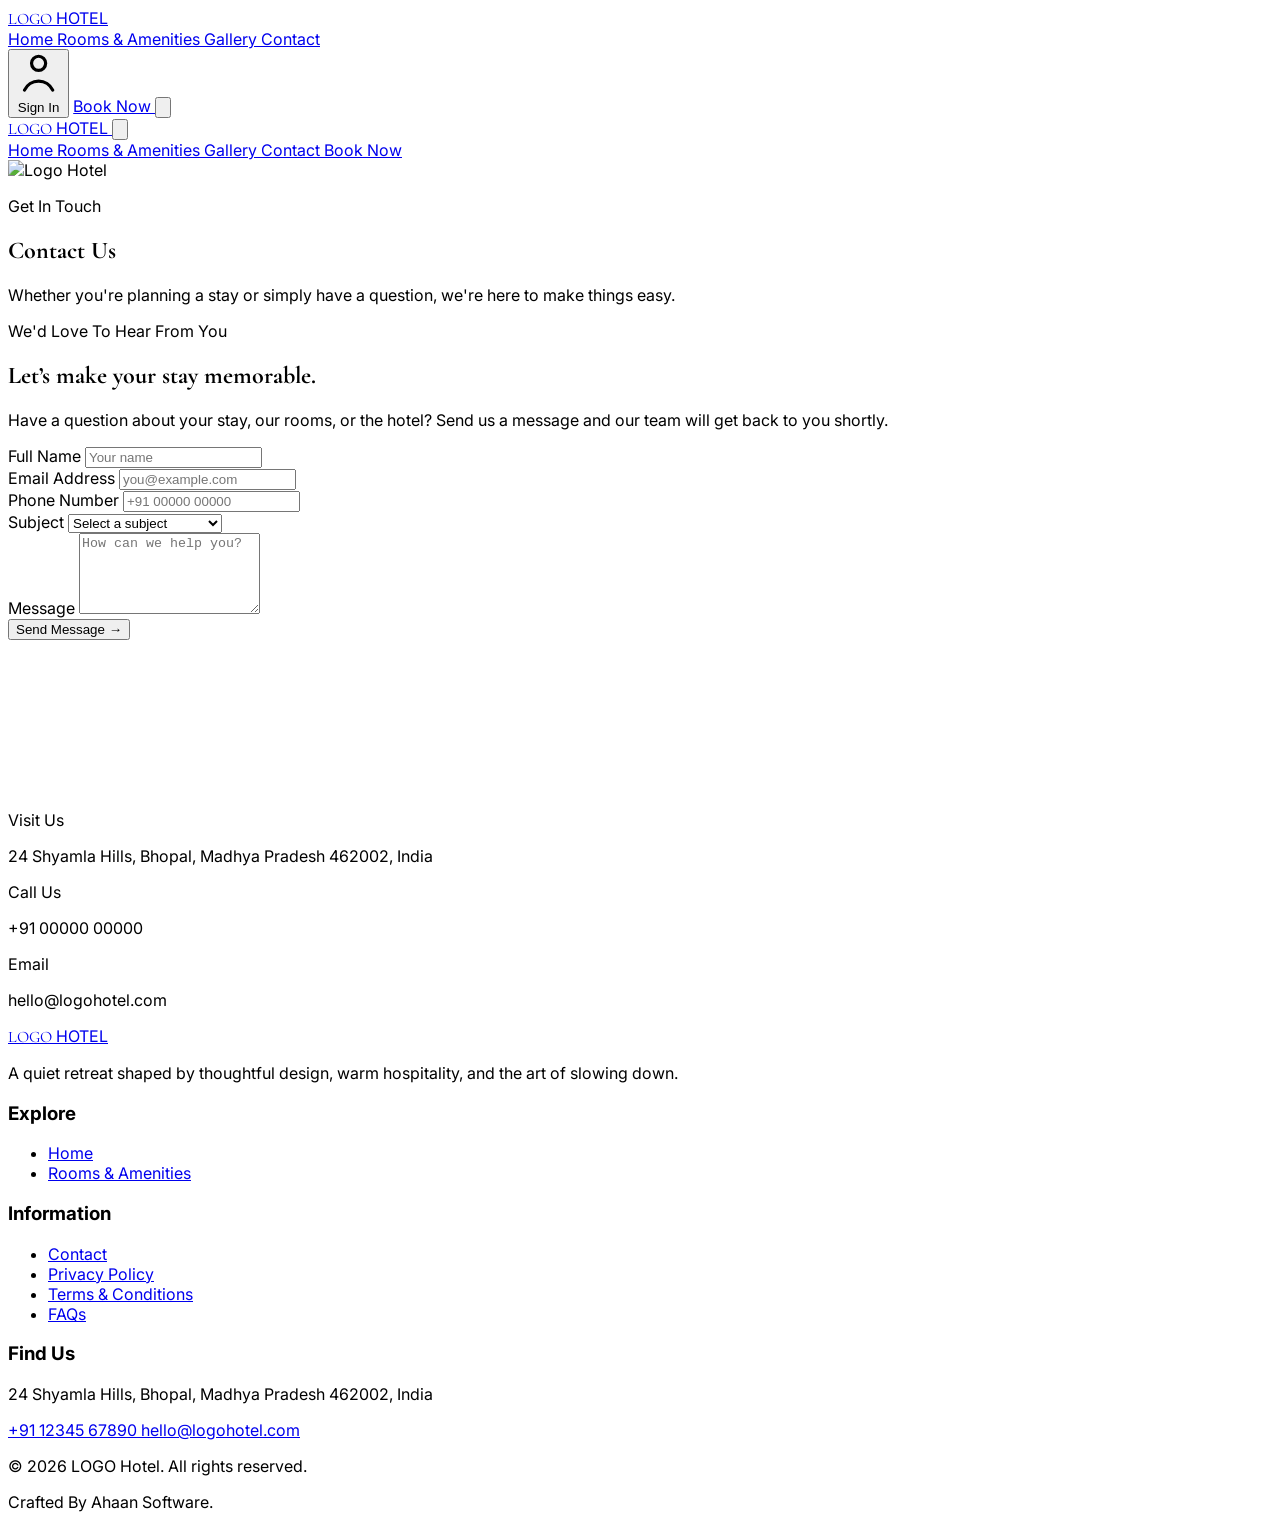
==== contact.html @ a4fad5b0 "first commit" ====
<!DOCTYPE html>
<html lang="en">
<head>
  <meta charset="UTF-8" />
  <meta name="viewport" content="width=device-width, initial-scale=1.0" />

  <title>Hotel</title>

  <!-- Tailwind CSS -->
  <script src="https://cdn.tailwindcss.com"></script>

  <!-- Google Font -->
  <link rel="preconnect" href="https://fonts.googleapis.com">
<link rel="preconnect" href="https://fonts.gstatic.com" crossorigin>
<link href="https://fonts.googleapis.com/css2?family=Cormorant+Garamond:ital,wght@0,300..700;1,300..700&family=Inter:ital,opsz,wght@0,14..32,100..900;1,14..32,100..900&display=swap" rel="stylesheet">

<link rel="stylesheet" href="style.css" />
<link rel="stylesheet" href="https://cdnjs.cloudflare.com/ajax/libs/font-awesome/7.3.1/css/all.min.css" integrity="sha512-QeR2VH+lsBE5LSAe1Q5EnTBbe7XTBubt8dG93Y7gidSgdMCr8nVqKcfKAMyN96SV8KDbZVTDXChatu5G2KQGzg==" crossorigin="anonymous" referrerpolicy="no-referrer">



</head>

<body class="bg-[#F7F3EC]">


  <!-- =====================================================
       HERO SECTION
  ====================================================== -->

<section class="relative h-[55vh] min-h-[420px] overflow-hidden">
    <!-- ===================================================
         NAVBAR
    ==================================================== -->

   <header class="relative z-30 pt-5">

  <!-- =================================================
       DESKTOP / MAIN NAVBAR
  ================================================== -->

  <nav
    class="
      mx-auto
      flex
      h-[78px]
      max-w-7xl
      items-center
      justify-between
      border-b
      border-white/15
      px-5
      sm:px-8
      lg:px-10
    "
  >

    <!-- ===============================
         LOGO
    ================================ -->

    <a
      href="index.html"
      class="
        flex
        flex-col
        items-center
        justify-center
        text-white
        leading-none
      "
    >

      <span
        class="
          heading
          text-2xl
          tracking-[0.12em]
        "
      >
        LOGO
      </span>

      <span
        class="
          mt-1
          text-[8px]
          tracking-[0.45em]
          text-white/70
        "
      >
        HOTEL
      </span>

    </a>


    <!-- ===============================
         DESKTOP MENU
    ================================ -->

    <div
      class="
        hidden
        items-center
        gap-8
        lg:flex
        xl:gap-10
      "
    >

      <!-- Home -->

      <a
        href="index.html"
        data-page="index.html"
        class="
          desktop-link
          text-sm
          text-white/80
          transition
          hover:text-[#C58A53]
        "
      >
        Home
      </a>


      <!-- Rooms -->

      <a
        href="rooms.html"
        data-page="rooms.html"
        class="
          desktop-link
          text-sm
          text-white/80
          transition
          hover:text-[#C58A53]
        "
      >
        Rooms & Amenities
      </a>


      


      <!-- Gallery -->

      <a
        href="gallery.html"
        data-page="gallery.html"
        class="
          desktop-link
          text-sm
          text-white/80
          transition
          hover:text-[#C58A53]
        "
      >
        Gallery
      </a>


      


      <!-- Contact -->

      <a
        href="contact.html"
        data-page="contact.html"
        class="
          desktop-link
          text-sm
          text-white/80
          transition
          hover:text-[#C58A53]
        "
      >
        Contact
      </a>

    </div>


    <!-- ===============================
         RIGHT ACTIONS
    ================================ -->

    <div class="flex items-center gap-3 sm:gap-5">

      <!-- Sign In -->

      <button
        type="button"
        class="
          hidden
          items-center
          gap-2
          text-sm
          text-white
          transition
          hover:text-[#C58A53]
          sm:flex
        "
      >

        <svg
          class="h-4 w-4"
          fill="none"
          stroke="currentColor"
          viewBox="0 0 24 24"
        >
          <path
            stroke-linecap="round"
            stroke-linejoin="round"
            stroke-width="1.7"
            d="M15.75 6a3.75 3.75 0 1 1-7.5 0 3.75 3.75 0 0 1 7.5 0ZM4.5 20.25a8.25 8.25 0 0 1 15 0"
          />
        </svg>

        Sign In

      </button>


      <!-- Book Now -->

      <a
        href="booking.html"
        class="
          hidden
          border
          border-[#C58A53]
          bg-[#C58A53]
          px-6
          py-3
          text-sm
          font-medium
          text-white
          transition
          hover:bg-transparent
          hover:text-[#C58A53]
          sm:block
        "
      >
        Book Now
      </a>


      <!-- Mobile Menu Button -->

      <button
        id="menuButton"
        type="button"
        class="
          text-white
          transition
          hover:text-[#C58A53]
          lg:hidden
        "
        aria-label="Open menu"
        aria-expanded="false"
      >

        <svg
          class="h-7 w-7"
          fill="none"
          stroke="currentColor"
          viewBox="0 0 24 24"
        >
          <path
            stroke-linecap="round"
            stroke-linejoin="round"
            stroke-width="1.5"
            d="M4 6h16M4 12h16M4 18h16"
          />
        </svg>

      </button>

    </div>

  </nav>


  <!-- =================================================
       MOBILE MENU OVERLAY
  ================================================== -->

  <div
    id="menuOverlay"
    class="
      fixed
      inset-0
      z-40
      hidden
      bg-black/50
      backdrop-blur-[2px]
    "
  ></div>


  <!-- =================================================
       MOBILE OFF-CANVAS MENU
  ================================================== -->

  <div
    id="mobileMenu"
    class="
      fixed
      right-0
      top-0
      z-50
      h-screen
      w-[85%]
      max-w-sm
      translate-x-full
      bg-[#171512]
      shadow-[-20px_0_50px_rgba(0,0,0,0.3)]
      transition-transform
      duration-500
      ease-in-out
    "
  >

    <!-- ===============================
         MOBILE MENU HEADER
    ================================ -->

    <div
      class="
        flex
        h-[78px]
        items-center
        justify-between
        border-b
        border-white/10
        px-6
      "
    >

      <!-- Logo -->

      <a
        href="index.html"
        class="
          flex
          flex-col
          leading-none
          text-white
        "
      >

        <span
          class="
            heading
            text-xl
            tracking-[0.12em]
          "
        >
          LOGO
        </span>

        <span
          class="
            mt-1
            text-[7px]
            tracking-[0.45em]
            text-white/60
          "
        >
          HOTEL
        </span>

      </a>


      <!-- Close Button -->

      <button
        id="closeMenu"
        type="button"
        class="
          text-white/80
          transition
          hover:text-[#C58A53]
        "
        aria-label="Close menu"
      >

        <svg
          class="h-7 w-7"
          fill="none"
          stroke="currentColor"
          viewBox="0 0 24 24"
        >
          <path
            stroke-linecap="round"
            stroke-linejoin="round"
            stroke-width="1.5"
            d="M6 6l12 12M18 6L6 18"
          />
        </svg>

      </button>

    </div>


    <!-- ===============================
         MOBILE MENU LINKS
    ================================ -->

    <nav class="flex flex-col px-6 py-8">

      <!-- Home -->

      <a
        href="index.html"
        data-page="index.html"
        class="
          mobile-link
          border-b
          border-white/10
          py-4
          text-base
          text-white/75
          transition
          hover:text-[#C58A53]
        "
      >
        Home
      </a>


      <!-- Rooms -->

      <a
        href="rooms.html"
        data-page="rooms.html"
        class="
          mobile-link
          border-b
          border-white/10
          py-4
          text-base
          text-white/75
          transition
          hover:text-[#C58A53]
        "
      >
        Rooms & Amenities
      </a>


      

      <!-- Gallery -->

      <a
        href="gallery.html"
        data-page="gallery.html"
        class="
          mobile-link
          border-b
          border-white/10
          py-4
          text-base
          text-white/75
          transition
          hover:text-[#C58A53]
        "
      >
        Gallery
      </a>


    

      <!-- Contact -->

      <a
        href="contact.html"
        data-page="contact.html"
        class="
          mobile-link
          border-b
          border-white/10
          py-4
          text-base
          text-white/75
          transition
          hover:text-[#C58A53]
        "
      >
        Contact
      </a>


      <!-- Book Now -->

      <a
        href="booking.html"
        class="
          mobile-link
          mt-8
          block
          border
          border-[#C58A53]
          bg-[#C58A53]
          py-3.5
          text-center
          text-sm
          font-medium
          text-white
          transition
          hover:bg-transparent
          hover:text-[#C58A53]
        "
      >
        Book Now
      </a>

    </nav>

  </div>

</header>

  <!-- Background Image -->
  <div class="absolute inset-0">
    <img
      src="https://images.unsplash.com/photo-1566073771259-6a8506099945?auto=format&fit=crop&w=2000&q=85"
      alt="Logo Hotel"
      class="h-full w-full object-cover"
    />
    <div class="absolute inset-0 bg-black/35"></div>
  </div>

  <!-- Content -->
  <div class="relative z-10 flex h-full items-center justify-center px-5 text-center">
    <div class="max-w-3xl text-white">
      <p class="mb-5 text-[10px] font-medium uppercase tracking-[0.4em] text-white/80">
        Get In Touch
      </p>

      <h1 class="heading text-4xl leading-tight  lg:text-6xl">
        Contact Us
      </h1>

      <p class="mx-auto mt-6 max-w-xl text-sm leading-7 text-white/85 sm:text-base">
        Whether you're planning a stay or simply have a question,
        we're here to make things easy.
      </p>
    </div>
  </div>
</section>


<section class="bg-[#f8f7f2] px-5 py-20 sm:px-8 lg:px-10 lg:py-28">
  <div class="mx-auto max-w-7xl">

    <!-- Section Heading -->
    <div class="mb-12 max-w-2xl">
      <p class="mb-4 text-[10px] font-medium uppercase tracking-[0.35em] text-[#7A8065]">
        We'd Love To Hear From You
      </p>

      <h2 class="heading text-4xl leading-tight text-[#22201D] sm:text-5xl">
        Let’s make your stay memorable.
      </h2>

      <p class="mt-5 text-sm leading-7 text-[#66615B]">
        Have a question about your stay, our rooms, or the hotel?
        Send us a message and our team will get back to you shortly.
      </p>
    </div>

    <!-- Form + Map -->
    <div class="grid grid-cols-1 gap-6 lg:grid-cols-2">

      <!-- Contact Form -->
      <div class=" bg-white p-6 shadow-[0_15px_50px_rgba(0,0,0,0.06)] sm:p-8 lg:p-10">

        <form action="/contact" method="POST" class="space-y-6">

          <!-- Name -->
          <div>
            <label
              for="name"
              class="mb-2 block text-xs font-medium uppercase tracking-[0.15em] text-[#55514C]"
            >
              Full Name
            </label>

            <input
              id="name"
              type="text"
              name="name"
              placeholder="Your name"
              required
              class="w-full border border-[#ddd9d1] bg-[#faf9f6] px-4 py-3.5 text-sm text-[#22201D] outline-none transition placeholder:text-[#aaa49c] focus:border-[#7A8065] focus:ring-1 focus:ring-[#7A8065]"
            />
          </div>

          <!-- Email -->
          <div>
            <label
              for="email"
              class="mb-2 block text-xs font-medium uppercase tracking-[0.15em] text-[#55514C]"
            >
              Email Address
            </label>

            <input
              id="email"
              type="email"
              name="email"
              placeholder="you@example.com"
              required
              class="w-full border border-[#ddd9d1] bg-[#faf9f6] px-4 py-3.5 text-sm text-[#22201D] outline-none transition placeholder:text-[#aaa49c] focus:border-[#7A8065] focus:ring-1 focus:ring-[#7A8065]"
            />
          </div>

          <!-- Phone -->
          <div>
            <label
              for="phone"
              class="mb-2 block text-xs font-medium uppercase tracking-[0.15em] text-[#55514C]"
            >
              Phone Number
            </label>

            <input
              id="phone"
              type="tel"
              name="phone"
              placeholder="+91 00000 00000"
              class="w-full border border-[#ddd9d1] bg-[#faf9f6] px-4 py-3.5 text-sm text-[#22201D] outline-none transition placeholder:text-[#aaa49c] focus:border-[#7A8065] focus:ring-1 focus:ring-[#7A8065]"
            />
          </div>

          <!-- Subject -->
          <div>
            <label
              for="subject"
              class="mb-2 block text-xs font-medium uppercase tracking-[0.15em] text-[#55514C]"
            >
              Subject
            </label>

            <select
              id="subject"
              name="subject"
              class="w-full border border-[#ddd9d1] bg-[#faf9f6] px-4 py-3.5 text-sm text-[#22201D] outline-none transition focus:border-[#7A8065] focus:ring-1 focus:ring-[#7A8065]"
            >
              <option value="">Select a subject</option>
              <option value="reservation">Room Reservation</option>
              <option value="general">General Enquiry</option>
              <option value="event">Events & Celebrations</option>
              <option value="other">Other</option>
            </select>
          </div>

          <!-- Message -->
          <div>
            <label
              for="message"
              class="mb-2 block text-xs font-medium uppercase tracking-[0.15em] text-[#55514C]"
            >
              Message
            </label>

            <textarea
              id="message"
              name="message"
              rows="5"
              placeholder="How can we help you?"
              required
              class="w-full resize-none border border-[#ddd9d1] bg-[#faf9f6] px-4 py-3.5 text-sm text-[#22201D] outline-none transition placeholder:text-[#aaa49c] focus:border-[#7A8065] focus:ring-1 focus:ring-[#7A8065]"
            ></textarea>
          </div>

          <!-- Submit -->
          <button
            type="submit"
            class="group inline-flex w-full items-center justify-center gap-3  bg-[#22201D] px-6 py-4 text-xs font-medium uppercase tracking-[0.2em] text-white transition hover:bg-[#C58A53]"
          >
            Send Message

            <span class="transition-transform duration-300 group-hover:translate-x-1">
              →
            </span>
          </button>

        </form>
      </div>


      <!-- Map + Contact Information -->
      <div class="flex flex-col gap-6">

        <!-- Map -->
        <div class="h-[420px] overflow-hidden  bg-[#e4e8da] lg:h-[500px]">

          <!-- Replace this iframe with your actual Google Maps embed -->
         <iframe
  src="https://www.google.com/maps?q=Shyamla%20Hills,%20Bhopal,%20Madhya%20Pradesh&output=embed"
  width="100%"
  height="100%"
  style="border:0;"
  allowfullscreen=""
  loading="lazy"
  referrerpolicy="no-referrer-when-downgrade"
  title="logo Hotel Location"
  class="grayscale-[20%]"
></iframe>

        </div>


        <!-- Contact Details -->
        <div class="grid grid-cols-1 gap-4 sm:grid-cols-3">

          <div class=" bg-[#c58a53]/25 p-5">
            <p class="mb-2 text-[9px] font-medium uppercase tracking-[0.25em] text-[#7A8065]">
              Visit Us
            </p>

            <p class="text-sm leading-6 text-[#22201D]">
              24 Shyamla Hills, Bhopal, Madhya Pradesh 462002, India
            </p>
          </div>

          <div class=" bg-white p-5">
            <p class="mb-2 text-[9px] font-medium uppercase tracking-[0.25em] text-[#7A8065]">
              Call Us
            </p>

            <p class="text-sm leading-6 text-[#22201D]">
              +91 00000 00000
            </p>
          </div>

          <div class=" bg-white p-5">
            <p class="mb-2 text-[9px] font-medium uppercase tracking-[0.25em] text-[#7A8065]">
              Email
            </p>

            <p class="break-all text-sm leading-6 text-[#22201D]">
              hello@logohotel.com
            </p>
          </div>

        </div>

      </div>

    </div>
  </div>
</section>


<!-- =========================================================
     FOOTER
========================================================= -->

<footer class="bg-[#22201D] text-white">

  <!-- =======================================================
       MAIN FOOTER
  ======================================================== -->

  <div
    class="
      mx-auto
      max-w-7xl
      px-5
      py-16
      sm:px-8
      lg:px-10
      lg:py-20
    "
  >

    <div
      class="
        grid
        grid-cols-1
        gap-12
        sm:grid-cols-2
        lg:grid-cols-12
        lg:gap-10
      "
    >

      <!-- ===================================================
           BRAND
      ==================================================== -->

      <div class="lg:col-span-5">

        <!-- Logo -->

        <a
          href="/"
          class="
            inline-block
            text-center
            leading-none
          "
        >

          <span
            class="
              block
              heading
              text-2xl
              tracking-[0.15em]
            "
          >
            LOGO
          </span>

          <span
            class="
              mt-1
              block
              text-[8px]
              tracking-[0.4em]
              text-white/50
            "
          >
            HOTEL
          </span>

        </a>


        <p
          class="
            mt-6
            max-w-sm
            text-sm
            leading-7
            text-white/55
          "
        >
          A quiet retreat shaped by thoughtful design,
          warm hospitality, and the art of slowing down.
        </p>


        <!-- Social Links -->

        <div class="mt-7 flex items-center gap-3">

          <!-- Social Links -->

<div class="mt-7 flex items-center gap-3">

  <!-- Instagram -->
  <a
    href="#"
    aria-label="Instagram"
    class="
      flex
      h-9
      w-9
      items-center
      justify-center
      border
      border-white/15
      text-white/70
      transition
      hover:border-[#7A8065]
      hover:bg-[#7A8065]
      hover:text-white
    "
  >
    <i class="fa-brands fa-instagram text-sm"></i>
  </a>


  <!-- Facebook -->
  <a
    href="#"
    aria-label="Facebook"
    class="
      flex
      h-9
      w-9
      items-center
      justify-center
      border
      border-white/15
      text-white/70
      transition
      hover:border-[#7A8065]
      hover:bg-[#7A8065]
      hover:text-white
    "
  >
    <i class="fa-brands fa-facebook-f text-sm"></i>
  </a>


  <!-- Pinterest -->
  <a
    href="#"
    aria-label="Pinterest"
    class="
      flex
      h-9
      w-9
      items-center
      justify-center
      border
      border-white/15
      text-white/70
      transition
      hover:border-[#7A8065]
      hover:bg-[#7A8065]
      hover:text-white
    "
  >
    <i class="fa-brands fa-pinterest-p text-sm"></i>
  </a>

</div>

        </div>

      </div>



      <!-- ===================================================
           EXPLORE
      ==================================================== -->

      <div class="lg:col-span-2">

        <h3
          class="
            text-[10px]
            font-medium
            uppercase
            tracking-[0.3em]
            text-[#E4E8DA]
          "
        >
          Explore
        </h3>


        <ul class="mt-6 space-y-4">

          <li>
            <a
              href="/"
              class="text-sm text-white/55 transition hover:text-white"
            >
              Home
            </a>
          </li>

          <li>
            <a
              href="/rooms"
              class="text-sm text-white/55 transition hover:text-white"
            >
              Rooms & Amenities
            </a>
          </li>

          

        </ul>

      </div>



      <!-- ===================================================
           INFORMATION
      ==================================================== -->

      <div class="lg:col-span-2">

        <h3
          class="
            text-[10px]
            font-medium
            uppercase
            tracking-[0.3em]
            text-[#E4E8DA]
          "
        >
          Information
        </h3>


        <ul class="mt-6 space-y-4">

          <li>
            <a
              href="/contact"
              class="text-sm text-white/55 transition hover:text-white"
            >
              Contact
            </a>
          </li>

          <li>
            <a
              href="/privacy"
              class="text-sm text-white/55 transition hover:text-white"
            >
              Privacy Policy
            </a>
          </li>

          <li>
            <a
              href="/terms"
              class="text-sm text-white/55 transition hover:text-white"
            >
              Terms & Conditions
            </a>
          </li>

          <li>
            <a
              href="/faq"
              class="text-sm text-white/55 transition hover:text-white"
            >
              FAQs
            </a>
          </li>

        </ul>

      </div>



      <!-- ===================================================
           CONTACT
      ==================================================== -->

      <div class="lg:col-span-3">

        <h3
          class="
            text-[10px]
            font-medium
            uppercase
            tracking-[0.3em]
            text-[#E4E8DA]
          "
        >
          Find Us
        </h3>


        <div class="mt-6 space-y-4">

          <p class="text-sm leading-6 text-white/55">
            24 Shyamla Hills, Bhopal, Madhya Pradesh 462002, India
          </p>


          <a
            href="tel:+911234567890"
            class="block text-sm text-white/55 transition hover:text-white"
          >
            +91 12345 67890
          </a>


          <a
            href="mailto:hello@logohotel.com"
            class="block text-sm text-white/55 transition hover:text-white"
          >
            hello@logohotel.com
          </a>

        </div>

      </div>

    </div>

  </div>



  <!-- =======================================================
       BOTTOM BAR
  ======================================================== -->

  <div class="border-t border-white/10">

    <div
      class="
        mx-auto
        flex
        max-w-7xl
        flex-col
        gap-3
        px-5
        py-6
        sm:px-8
        md:flex-row
        md:items-center
        md:justify-between
        lg:px-10
      "
    >

      <p class="text-xs text-white/35">
        © 2026 LOGO Hotel. All rights reserved.
      </p>


      <p class="text-xs text-white/35">
        Crafted By Ahaan Software.
      </p>

    </div>

  </div>

</footer>
<!-- Floating WhatsApp Button -->

<a
  href="https://wa.me/919876543210?text=Hello%20Aurelia%20Hotel,%20I%20would%20like%20to%20know%20more%20about%20your%20rooms%20and%20availability."
  target="_blank"
  rel="noopener noreferrer"
  aria-label="Chat with us on WhatsApp"
  class="
    fixed
    bottom-6
    right-6
    z-[100]
    flex
    h-14
    w-14
    items-center
    justify-center
    rounded-full
    bg-[#25D366]
    text-white
    shadow-[0_8px_25px_rgba(0,0,0,0.18)]
    transition-all
    duration-300
    hover:scale-110
    hover:shadow-[0_12px_30px_rgba(0,0,0,0.25)]
    sm:bottom-7
    sm:right-7
  "
>
  <i class="fa-brands fa-whatsapp text-[28px]"></i>
</a>
<script src="script.js"></script>
</body>
---- style.css ----
.heading {
      font-family: "Cormorant Garamond", serif;
    }

    body {
     font-family: "Inter", sans-serif;
    }
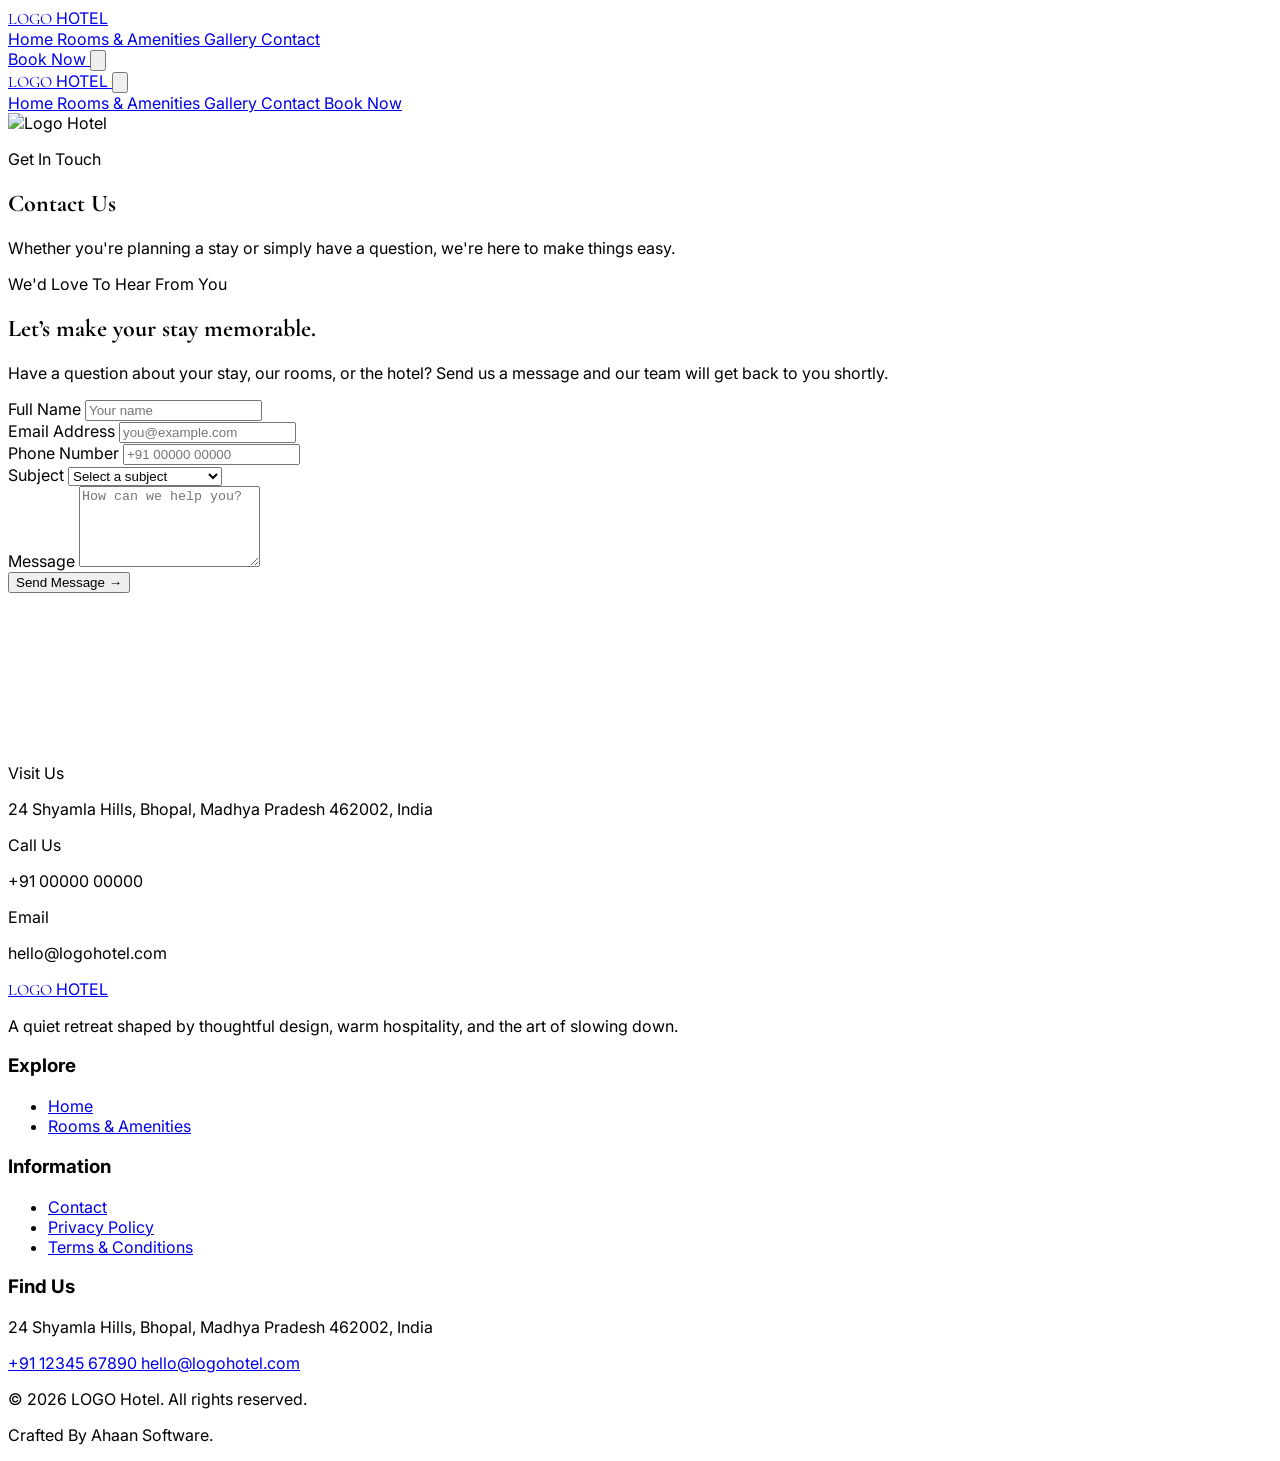
==== commit 8016ae41: "2nd commit" ====
--- a/contact.html
+++ b/contact.html
@@ -191,45 +191,13 @@
 
     <div class="flex items-center gap-3 sm:gap-5">
 
-      <!-- Sign In -->
-
-      <button
-        type="button"
-        class="
-          hidden
-          items-center
-          gap-2
-          text-sm
-          text-white
-          transition
-          hover:text-[#C58A53]
-          sm:flex
-        "
-      >
-
-        <svg
-          class="h-4 w-4"
-          fill="none"
-          stroke="currentColor"
-          viewBox="0 0 24 24"
-        >
-          <path
-            stroke-linecap="round"
-            stroke-linejoin="round"
-            stroke-width="1.7"
-            d="M15.75 6a3.75 3.75 0 1 1-7.5 0 3.75 3.75 0 0 1 7.5 0ZM4.5 20.25a8.25 8.25 0 0 1 15 0"
-          />
-        </svg>
-
-        Sign In
-
-      </button>
+      
 
 
       <!-- Book Now -->
 
       <a
-        href="booking.html"
+        href="contact.html"
         class="
           hidden
           border
@@ -503,7 +471,7 @@
       <!-- Book Now -->
 
       <a
-        href="booking.html"
+        href="contact.html"
         class="
           mobile-link
           mt-8
@@ -1033,15 +1001,7 @@
             </a>
           </li>
 
-          <li>
-            <a
-              href="/faq"
-              class="text-sm text-white/55 transition hover:text-white"
-            >
-              FAQs
-            </a>
-          </li>
-
+          
         </ul>
 
       </div>
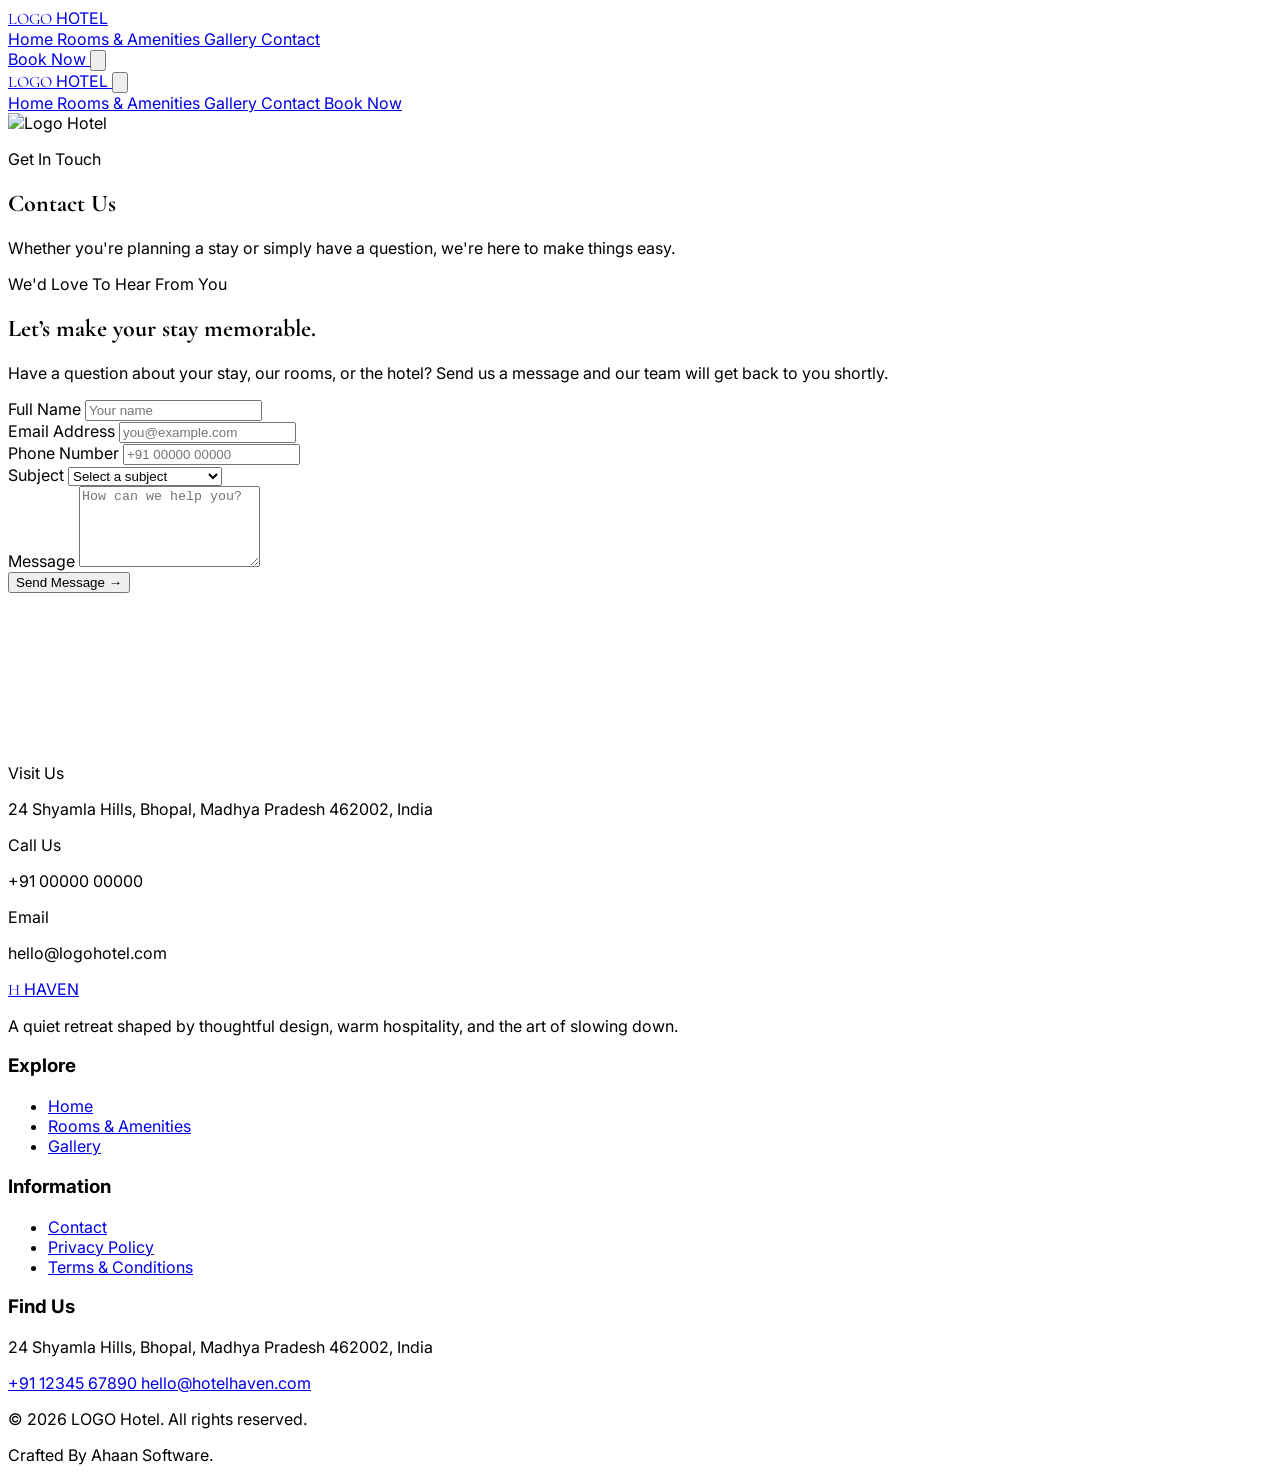
==== commit 9df7555e: "first commit" ====
--- a/contact.html
+++ b/contact.html
@@ -786,11 +786,11 @@
             class="
               block
               heading
-              text-2xl
+              text-6xl
               tracking-[0.15em]
             "
           >
-            LOGO
+            H
           </span>
 
           <span
@@ -798,11 +798,11 @@
               mt-1
               block
               text-[8px]
-              tracking-[0.4em]
+              tracking-[1rem]
               text-white/50
             "
           >
-            HOTEL
+            HAVEN
           </span>
 
         </a>
@@ -845,7 +845,7 @@
       text-white/70
       transition
       hover:border-[#7A8065]
-      hover:bg-[#7A8065]
+      hover:bg-[#c58a53]
       hover:text-white
     "
   >
@@ -868,7 +868,7 @@
       text-white/70
       transition
       hover:border-[#7A8065]
-      hover:bg-[#7A8065]
+      hover:bg-[#c58a53]
       hover:text-white
     "
   >
@@ -891,7 +891,7 @@
       text-white/70
       transition
       hover:border-[#7A8065]
-      hover:bg-[#7A8065]
+      hover:bg-[#c58a53]
       hover:text-white
     "
   >
@@ -944,9 +944,15 @@
               Rooms & Amenities
             </a>
           </li>
-
+          <li>
+            <a
+              href="/gallery"
+              class="text-sm text-white/55 transition hover:text-white"
+            >
+              Gallery
+            </a>
+          </li>
           
-
         </ul>
 
       </div>
@@ -1002,6 +1008,7 @@
           </li>
 
           
+
         </ul>
 
       </div>
@@ -1046,7 +1053,7 @@
             href="mailto:hello@logohotel.com"
             class="block text-sm text-white/55 transition hover:text-white"
           >
-            hello@logohotel.com
+            hello@hotelhaven.com
           </a>
 
         </div>
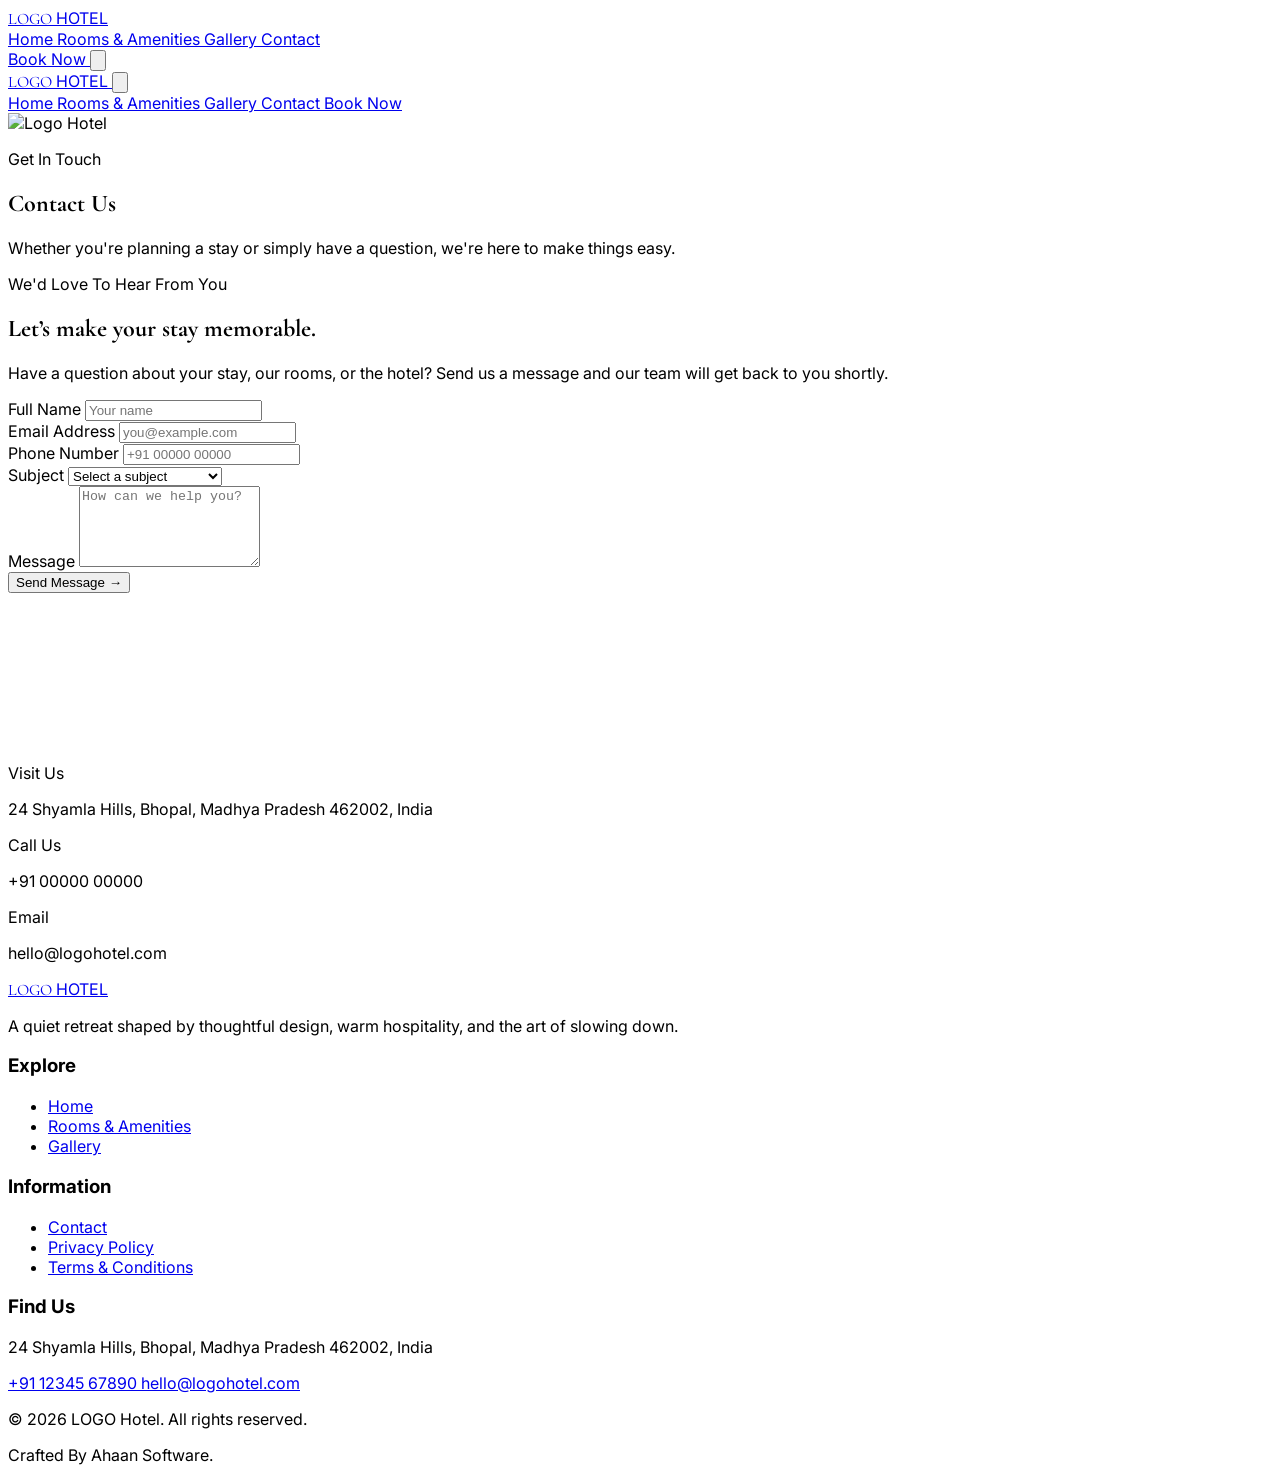
==== commit 2b07d56d: "new commit" ====
--- a/contact.html
+++ b/contact.html
@@ -33,7 +33,7 @@
          NAVBAR
     ==================================================== -->
 
-   <header class="relative z-30 pt-5">
+  <header class="relative z-30 pt-5">
 
   <!-- =================================================
        DESKTOP / MAIN NAVBAR
@@ -74,7 +74,7 @@
       <span
         class="
           heading
-          text-2xl
+          text-6xl
           tracking-[0.12em]
         "
       >
@@ -85,7 +85,7 @@
         class="
           mt-1
           text-[8px]
-          tracking-[0.45em]
+          tracking-[1em]
           text-white/70
         "
       >
@@ -790,7 +790,7 @@
               tracking-[0.15em]
             "
           >
-            H
+            LOGO
           </span>
 
           <span
@@ -802,7 +802,7 @@
               text-white/50
             "
           >
-            HAVEN
+            HOTEL
           </span>
 
         </a>
@@ -1053,7 +1053,7 @@
             href="mailto:hello@logohotel.com"
             class="block text-sm text-white/55 transition hover:text-white"
           >
-            hello@hotelhaven.com
+            hello@logohotel.com
           </a>
 
         </div>
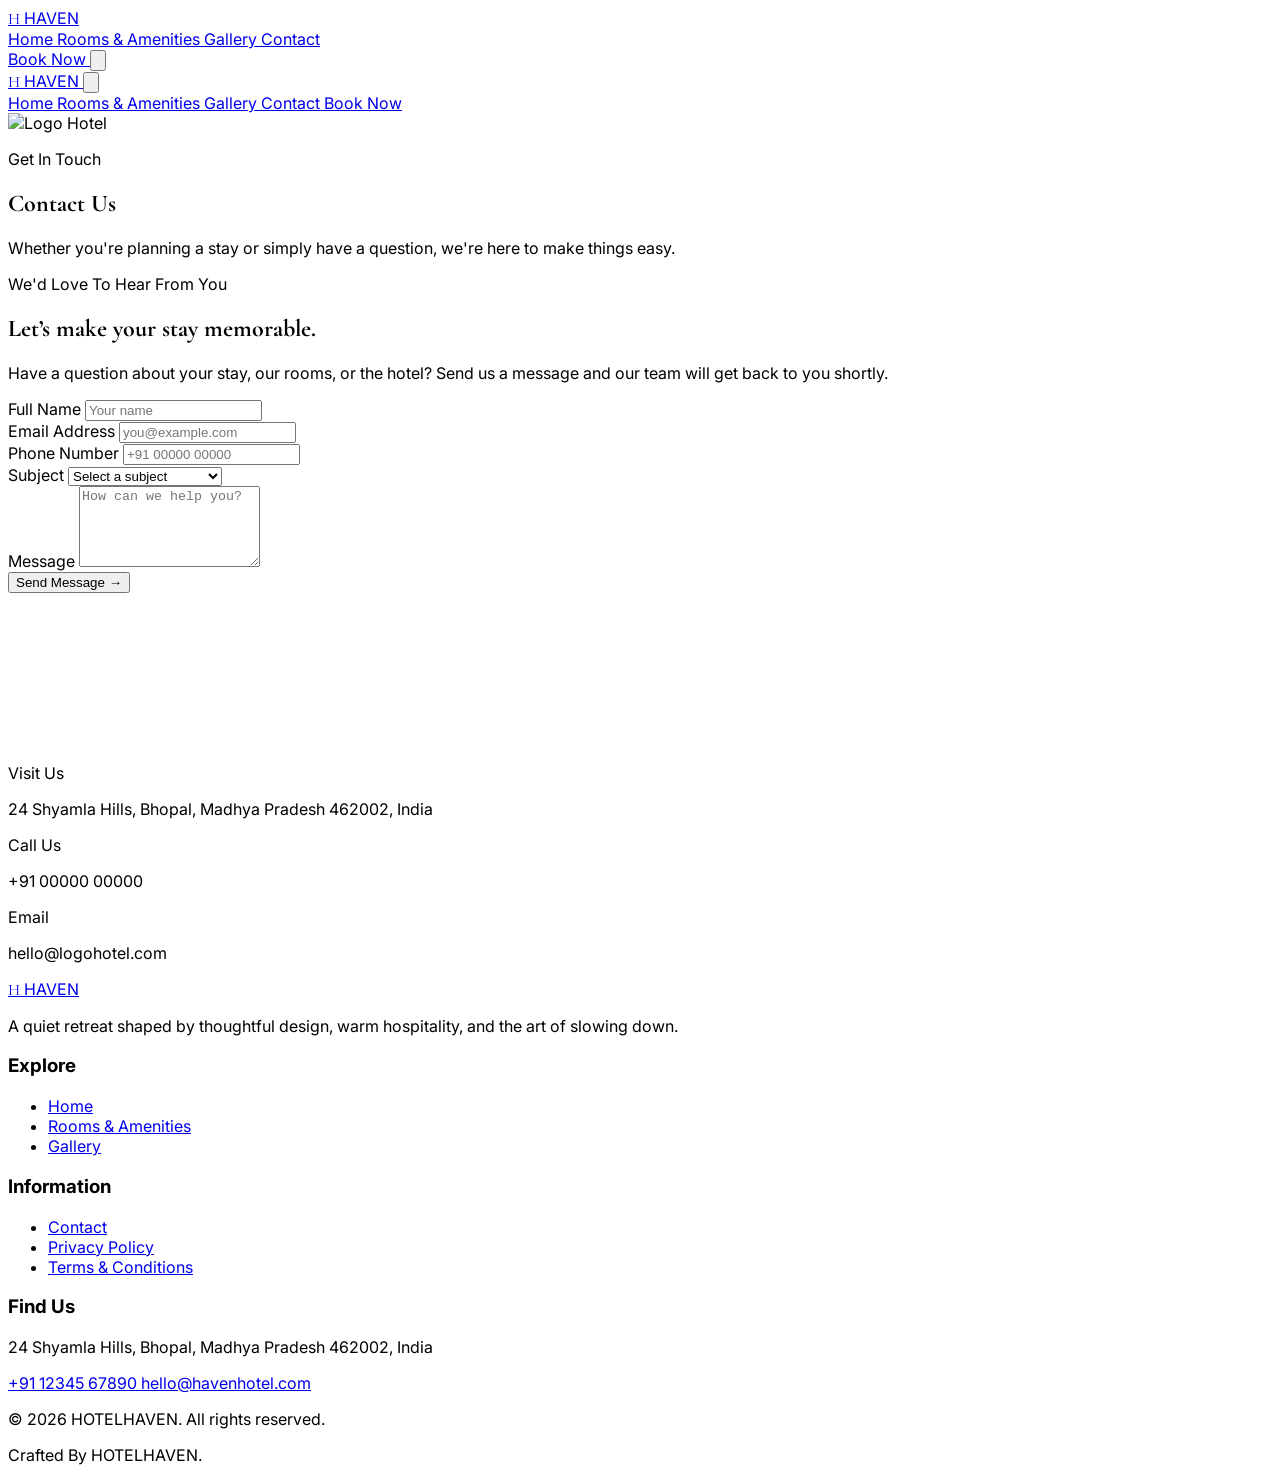
==== commit ed8258c4: "2nd commit" ====
--- a/contact.html
+++ b/contact.html
@@ -78,7 +78,7 @@
           tracking-[0.12em]
         "
       >
-        LOGO
+        H
       </span>
 
       <span
@@ -89,7 +89,7 @@
           text-white/70
         "
       >
-        HOTEL
+        HAVEN
       </span>
 
     </a>
@@ -325,11 +325,11 @@
         <span
           class="
             heading
-            text-xl
+            text-3xl
             tracking-[0.12em]
           "
         >
-          LOGO
+          H
         </span>
 
         <span
@@ -340,7 +340,7 @@
             text-white/60
           "
         >
-          HOTEL
+          HAVEN
         </span>
 
       </a>
@@ -790,7 +790,7 @@
               tracking-[0.15em]
             "
           >
-            LOGO
+            H
           </span>
 
           <span
@@ -802,7 +802,7 @@
               text-white/50
             "
           >
-            HOTEL
+            HAVEN
           </span>
 
         </a>
@@ -1053,7 +1053,7 @@
             href="mailto:hello@logohotel.com"
             class="block text-sm text-white/55 transition hover:text-white"
           >
-            hello@logohotel.com
+            hello@havenhotel.com
           </a>
 
         </div>
@@ -1090,12 +1090,12 @@
     >
 
       <p class="text-xs text-white/35">
-        © 2026 LOGO Hotel. All rights reserved.
+        © 2026 HOTELHAVEN. All rights reserved.
       </p>
 
 
       <p class="text-xs text-white/35">
-        Crafted By Ahaan Software.
+        Crafted By HOTELHAVEN.
       </p>
 
     </div>
